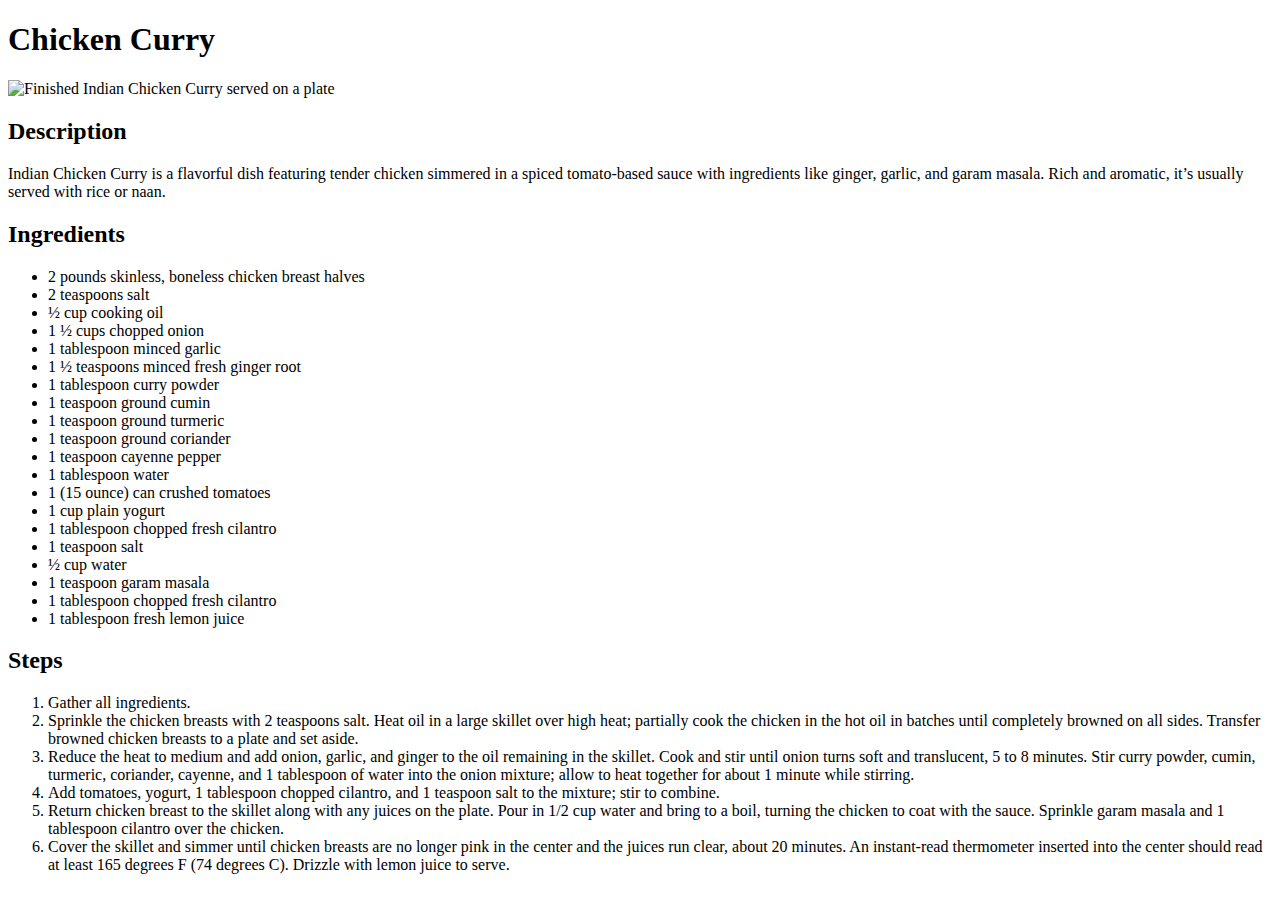
==== recipes/ChickenCurry.html @ be1f2835 "Fix mistake in Paella.html and create the Chicken Curry recipe page." ====
<!DOCTYPE html>
<html lang="en">
<head>
    <meta charset="UTF-8">
    <meta name="viewport" content="width=device-width, initial-scale=1.0">
    <title>Document</title>
</head>
<body>
    <h1>Chicken Curry</h1>
    <img src="https://www.allrecipes.com/thmb/_238v3Z3GOGfCS22OANdCvHFHmk=/0x512/filters:no_upscale():max_bytes(150000):strip_icc():format(webp)/212721-indian-chicken-curry-murgh-kari-DDMFS-4x3-330302d59ca64543b3d7ead88c226f9a.jpg" alt="Finished Indian Chicken Curry served on a plate">
    <h2>Description</h2>
    <p>
        Indian Chicken Curry is a flavorful dish featuring tender chicken simmered in a spiced tomato-based sauce with ingredients like ginger, garlic, and garam masala. 
        Rich and aromatic, it’s usually served with rice or naan.
    </p>
    <h2>Ingredients</h2>
    <ul>
        <li>2 pounds skinless, boneless chicken breast halves</li>
        <li>2 teaspoons salt</li>
        <li>½ cup cooking oil</li>
        <li>1 ½ cups chopped onion</li>
        <li>1 tablespoon minced garlic</li>
        <li>1 ½ teaspoons minced fresh ginger root</li>
        <li>1 tablespoon curry powder</li>
        <li>1 teaspoon ground cumin</li>
        <li>1 teaspoon ground turmeric</li>
        <li>1 teaspoon ground coriander</li>
        <li>1 teaspoon cayenne pepper</li>
        <li>1 tablespoon water</li>
        <li>1 (15 ounce) can crushed tomatoes</li>
        <li>1 cup plain yogurt</li>
        <li>1 tablespoon chopped fresh cilantro</li>
        <li>1 teaspoon salt</li>
        <li>½ cup water</li>
        <li>1 teaspoon garam masala</li>
        <li>1 tablespoon chopped fresh cilantro</li>
        <li>1 tablespoon fresh lemon juice</li>
    </ul>
    <h2>Steps</h2>
    <ol>
        <li>
            Gather all ingredients.
        </li>

        <li>
            Sprinkle the chicken breasts with 2 teaspoons salt. 
            Heat oil in a large skillet over high heat; partially cook the chicken in the hot oil in batches until completely browned on all sides. 
            Transfer browned chicken breasts to a plate and set aside.
        </li>
        
        <li>
            Reduce the heat to medium and add onion, garlic, and ginger to the oil remaining in the skillet. 
            Cook and stir until onion turns soft and translucent, 5 to 8 minutes. 
            Stir curry powder, cumin, turmeric, coriander, cayenne, and 1 tablespoon of water into the onion mixture; allow to heat together for about 1 minute while stirring.
        </li>

        <li>
            Add tomatoes, yogurt, 1 tablespoon chopped cilantro, and 1 teaspoon salt to the mixture; stir to combine.
        </li>

        <li>
            Return chicken breast to the skillet along with any juices on the plate. 
            Pour in 1/2 cup water and bring to a boil, turning the chicken to coat with the sauce. 
            Sprinkle garam masala and 1 tablespoon cilantro over the chicken.
        </li>
        
        <li>
            Cover the skillet and simmer until chicken breasts are no longer pink in the center and the juices run clear, about 20 minutes. 
            An instant-read thermometer inserted into the center should read at least 165 degrees F (74 degrees C). 
            Drizzle with lemon juice to serve.
        </li>
    </ol>
</body>
</html>
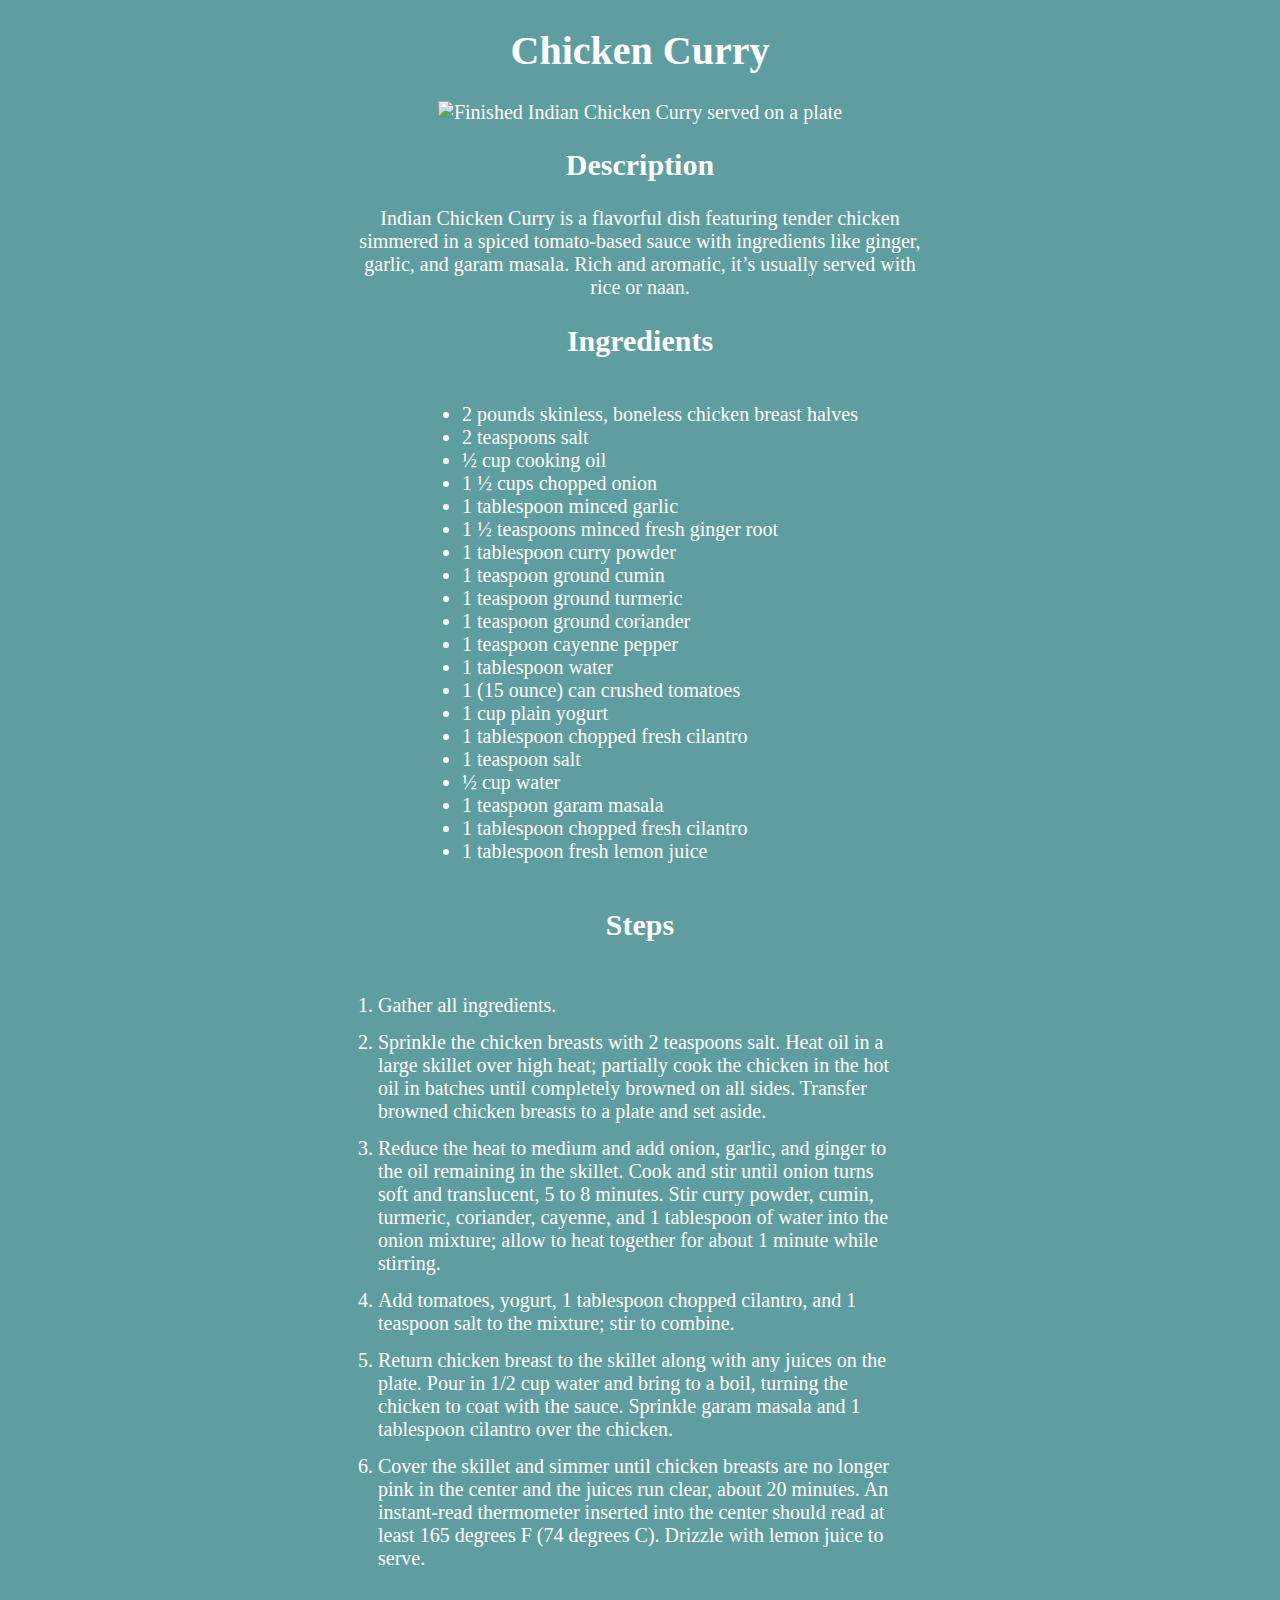
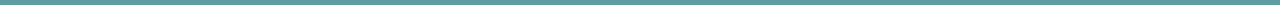
==== commit d5879003: "Style the website using CSS" ====
--- a/recipes/ChickenCurry.html
+++ b/recipes/ChickenCurry.html
@@ -4,6 +4,7 @@
     <meta charset="UTF-8">
     <meta name="viewport" content="width=device-width, initial-scale=1.0">
     <title>Document</title>
+    <link rel="stylesheet" href= "../styles.css">
 </head>
 <body>
     <h1>Chicken Curry</h1>
--- a/styles.css
+++ b/styles.css
@@ -0,0 +1,34 @@
+body {
+    font-family: "Brush Script MT", cursive;
+    font-size: 20px;
+    color: white;
+    background-color: cadetblue;
+    text-align: center;
+}
+
+a {
+    color: aquamarine;
+}
+
+ul {
+    display: inline-block;
+    text-align: left;
+}
+
+ol {
+    display: inline-block;
+    text-align: left;
+    padding-left: 370px;
+    padding-right: 370px;
+}
+
+p {
+    padding-left: 350px;
+    padding-right: 350px;
+}
+
+ol li {
+    padding-top: 7px;
+    padding-bottom: 7px;
+}
+
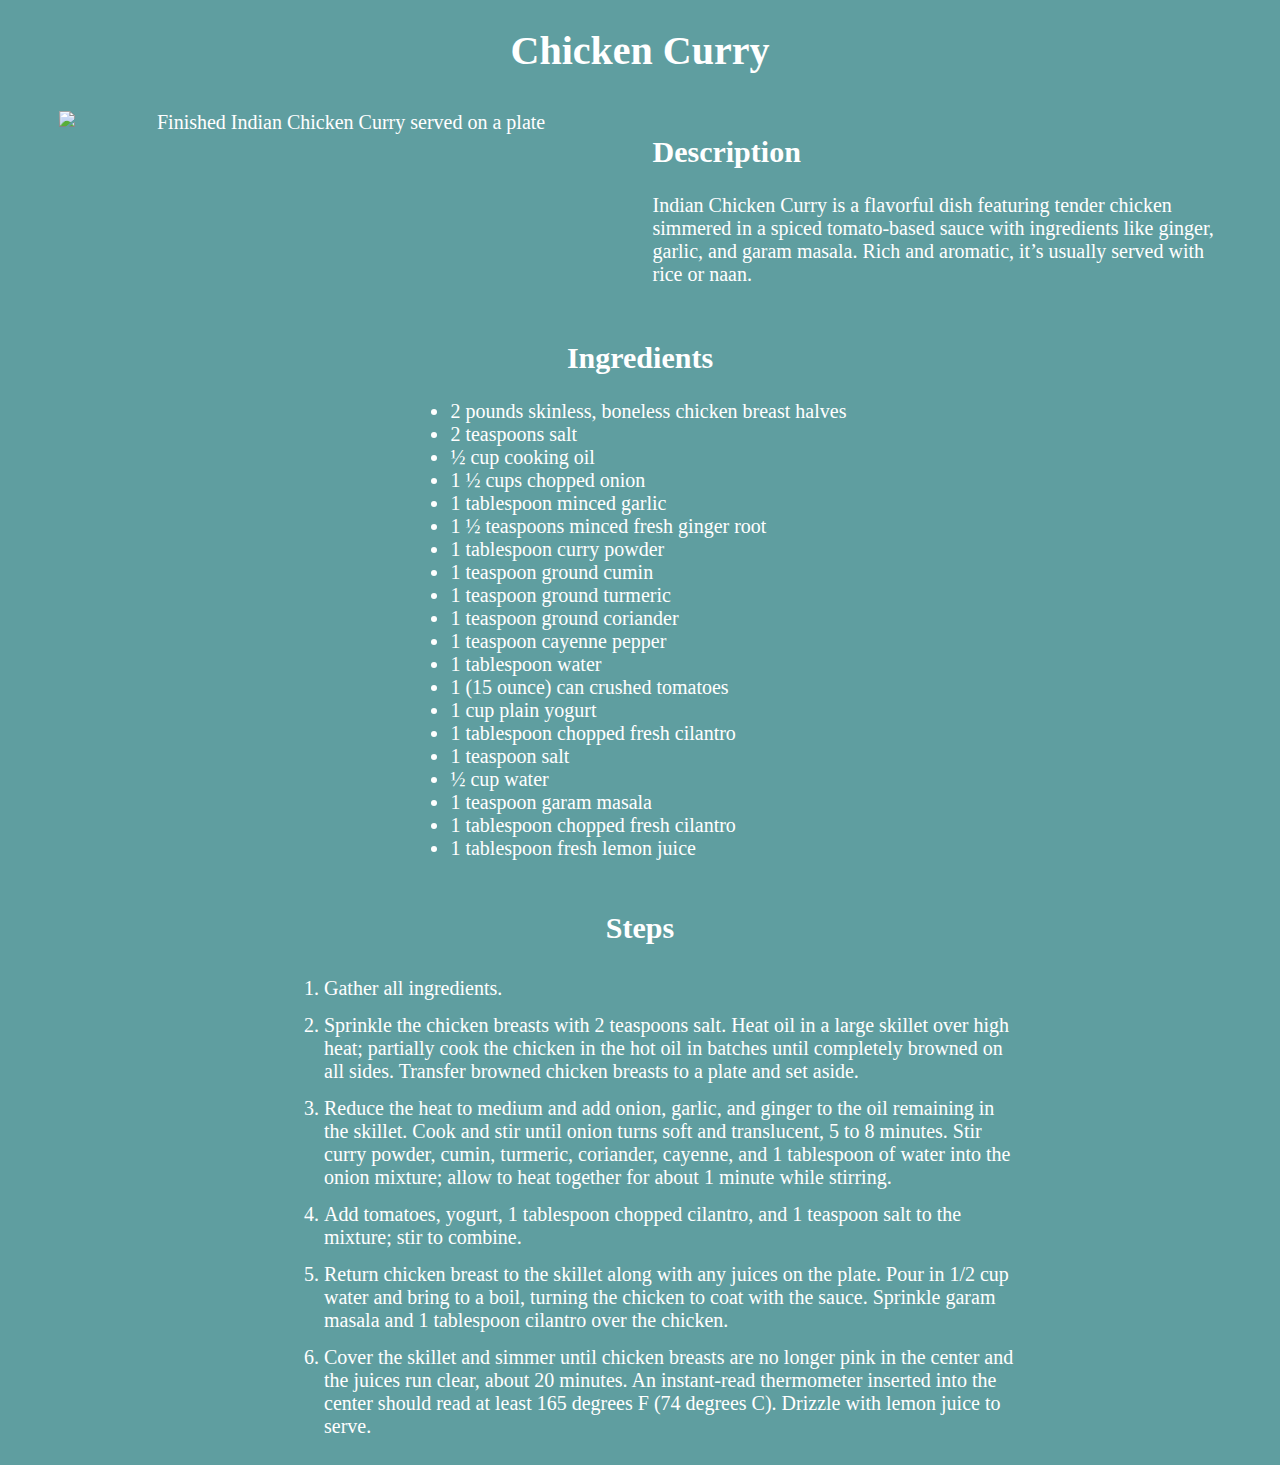
==== commit fb7a0cba: "Make layout of the recipe pages better looking  and  more consistent on different screen sizes using" ====
--- a/recipes/ChickenCurry.html
+++ b/recipes/ChickenCurry.html
@@ -9,34 +9,40 @@
 <body>
     <h1>Chicken Curry</h1>
     <img src="https://www.allrecipes.com/thmb/_238v3Z3GOGfCS22OANdCvHFHmk=/0x512/filters:no_upscale():max_bytes(150000):strip_icc():format(webp)/212721-indian-chicken-curry-murgh-kari-DDMFS-4x3-330302d59ca64543b3d7ead88c226f9a.jpg" alt="Finished Indian Chicken Curry served on a plate">
-    <h2>Description</h2>
-    <p>
-        Indian Chicken Curry is a flavorful dish featuring tender chicken simmered in a spiced tomato-based sauce with ingredients like ginger, garlic, and garam masala. 
-        Rich and aromatic, it’s usually served with rice or naan.
-    </p>
-    <h2>Ingredients</h2>
-    <ul>
-        <li>2 pounds skinless, boneless chicken breast halves</li>
-        <li>2 teaspoons salt</li>
-        <li>½ cup cooking oil</li>
-        <li>1 ½ cups chopped onion</li>
-        <li>1 tablespoon minced garlic</li>
-        <li>1 ½ teaspoons minced fresh ginger root</li>
-        <li>1 tablespoon curry powder</li>
-        <li>1 teaspoon ground cumin</li>
-        <li>1 teaspoon ground turmeric</li>
-        <li>1 teaspoon ground coriander</li>
-        <li>1 teaspoon cayenne pepper</li>
-        <li>1 tablespoon water</li>
-        <li>1 (15 ounce) can crushed tomatoes</li>
-        <li>1 cup plain yogurt</li>
-        <li>1 tablespoon chopped fresh cilantro</li>
-        <li>1 teaspoon salt</li>
-        <li>½ cup water</li>
-        <li>1 teaspoon garam masala</li>
-        <li>1 tablespoon chopped fresh cilantro</li>
-        <li>1 tablespoon fresh lemon juice</li>
-    </ul>
+    <div class="description-section">
+        <h2 class="Description-header">Description</h2>
+        <p class="Description-text">
+            Indian Chicken Curry is a flavorful dish featuring tender chicken simmered in a spiced tomato-based sauce with ingredients like ginger, garlic, and garam masala. 
+            Rich and aromatic, it’s usually served with rice or naan.
+        </p>
+    </div>
+
+    <div class="ingredients-section">
+        <h2>Ingredients</h2>
+        <ul>
+            <li>2 pounds skinless, boneless chicken breast halves</li>
+            <li>2 teaspoons salt</li>
+            <li>½ cup cooking oil</li>
+            <li>1 ½ cups chopped onion</li>
+            <li>1 tablespoon minced garlic</li>
+            <li>1 ½ teaspoons minced fresh ginger root</li>
+            <li>1 tablespoon curry powder</li>
+            <li>1 teaspoon ground cumin</li>
+            <li>1 teaspoon ground turmeric</li>
+            <li>1 teaspoon ground coriander</li>
+            <li>1 teaspoon cayenne pepper</li>
+            <li>1 tablespoon water</li>
+            <li>1 (15 ounce) can crushed tomatoes</li>
+            <li>1 cup plain yogurt</li>
+            <li>1 tablespoon chopped fresh cilantro</li>
+            <li>1 teaspoon salt</li>
+            <li>½ cup water</li>
+            <li>1 teaspoon garam masala</li>
+            <li>1 tablespoon chopped fresh cilantro</li>
+            <li>1 tablespoon fresh lemon juice</li>
+        </ul>
+    </div>
+    
     <h2>Steps</h2>
     <ol>
         <li>
--- a/styles.css
+++ b/styles.css
@@ -6,25 +6,46 @@
     text-align: center;
 }
 
-a {
-    color: aquamarine;
+img {
+    display: inline-block;
+    width: 45%;
+    vertical-align: top;
+    padding: 10px;
+    margin-bottom: 2%;
+}
+
+/* New container styles */
+.description-section {
+    display: inline-block;
+    width: 45%;
+    vertical-align: top;
+    padding: 10px;
+}
+
+.Description-header, .Description-text {
+    text-align: left;
+}
+
+#links {
+    color: rgb(127, 255, 212);
+    margin-left: 8%;
 }
 
 ul {
-    display: inline-block;
+    text-align: left;
+    padding-left: 35%;
+    padding-right: 20%;
+    margin-bottom: 4%;
+}
+
+ul li {
     text-align: left;
 }
 
 ol {
-    display: inline-block;
     text-align: left;
-    padding-left: 370px;
-    padding-right: 370px;
-}
-
-p {
-    padding-left: 350px;
-    padding-right: 350px;
+    padding-left: 25%;
+    padding-right: 20%;
 }
 
 ol li {
@@ -32,3 +53,9 @@
     padding-bottom: 7px;
 }
 
+p {
+    margin-left: 0;
+    margin-right: 0;
+    text-align: left;
+}
+
